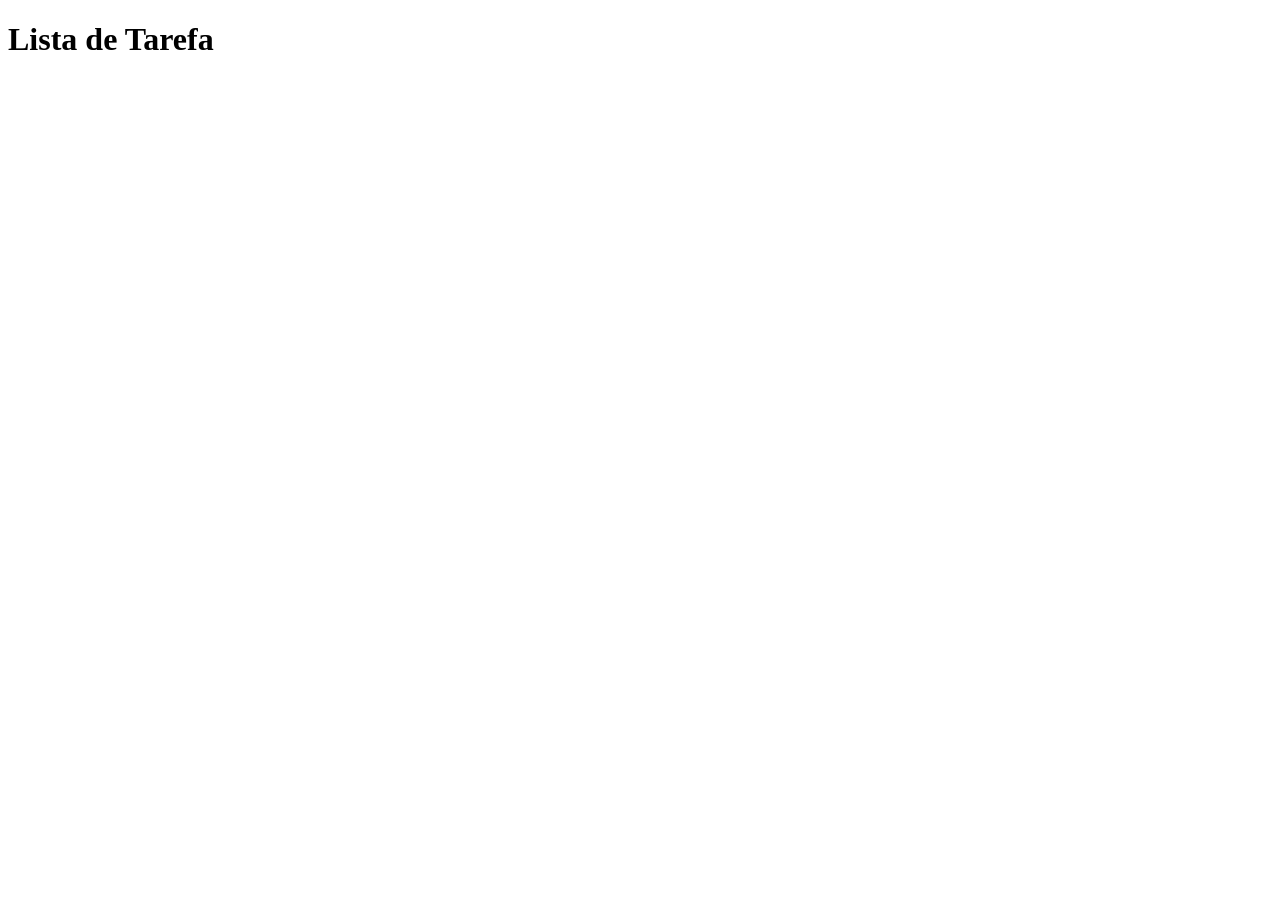
==== interface/index.html @ 9c6820b8 "adicionei o script do electron e adicionei o arquivo de index.html" ====
<!DOCTYPE html>
<html lang="en">
<head>
  <meta charset="UTF-8">
  <meta name="viewport" content="width=device-width, initial-scale=1.0">
  <title>Lista de Tarefa</title>
</head>
<body>
  <h1>Lista de Tarefa</h1>
</body>
</html>
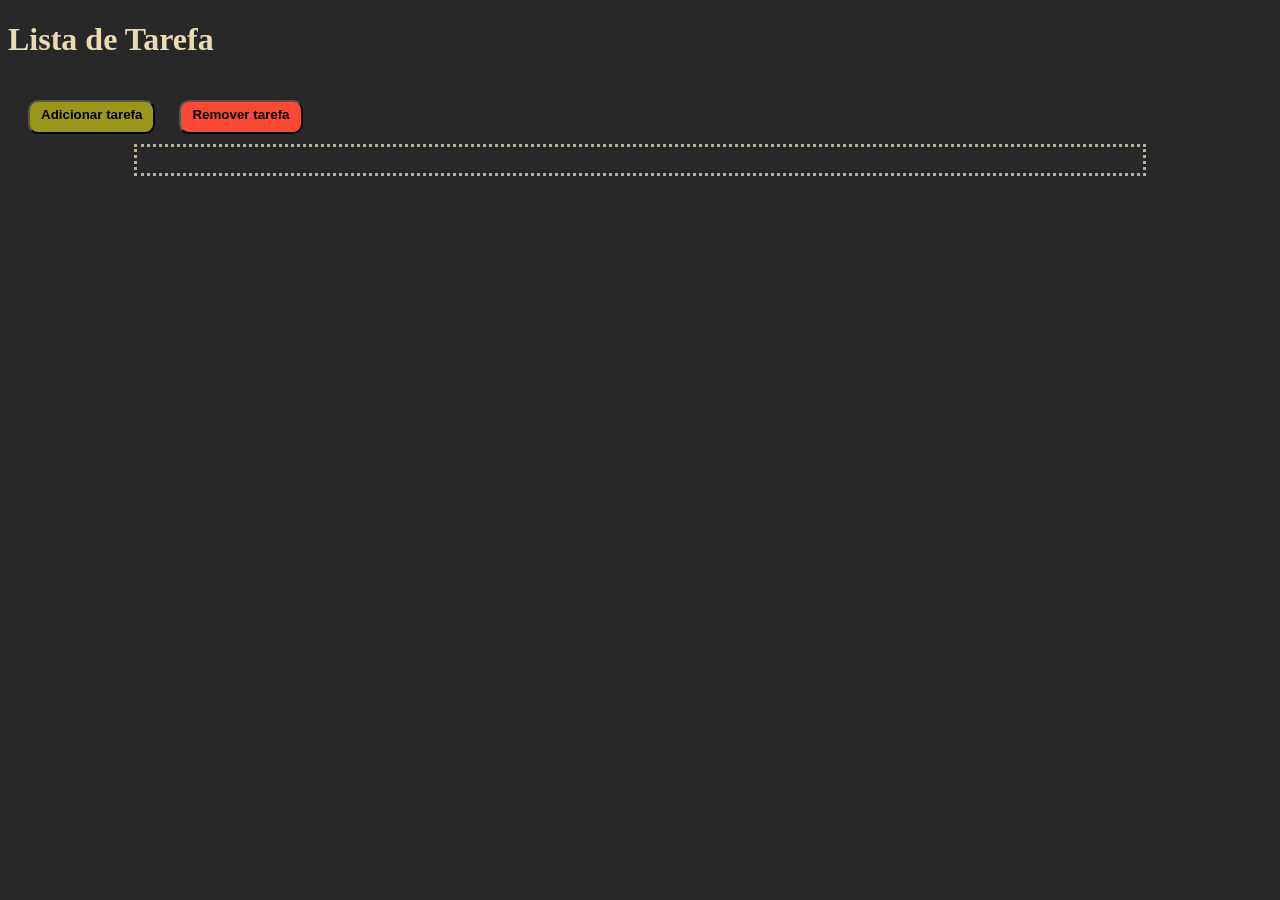
==== commit 85087ca2: "." ====
--- a/interface/index.html
+++ b/interface/index.html
@@ -4,8 +4,18 @@
   <meta charset="UTF-8">
   <meta name="viewport" content="width=device-width, initial-scale=1.0">
   <title>Lista de Tarefa</title>
+  <link rel="stylesheet" href="style/styleindex.css">
 </head>
 <body>
   <h1>Lista de Tarefa</h1>
+  
+  <button id="" class="AddButton" style="background-color: #98971a ;"><b>Adicionar tarefa</b></button>
+  <button id="" class="AddButton" style="background-color: #fb4934 ;"><b>Remover tarefa</b></button>
+  <div>
+    <ul id="showtask">
+    </ul>
+  </div>
+ 
+  <script src="conn.js"></script>
 </body>
 </html>
--- a/interface/style/styleindex.css
+++ b/interface/style/styleindex.css
@@ -0,0 +1,31 @@
+:root{
+    background-color:  #282828 ;
+}
+
+.AddButton{
+    margin-left: 20px;
+    margin-top: 20px;
+    margin-bottom: 10px;
+
+    padding-left: 11px;
+    padding-right: 11px;
+    padding-top: 5px;
+    padding-bottom: 10px;
+    border-radius: 10px;
+    size: 400px;
+}
+
+div{
+    padding: 5px;
+    
+    margin-left: 10%;
+    margin-right: 10%;
+    border-style: dotted;
+    border-color: #bdae93 ;
+}
+
+h1{
+    color: #ebdbb2 ;
+}
+
+li{}
